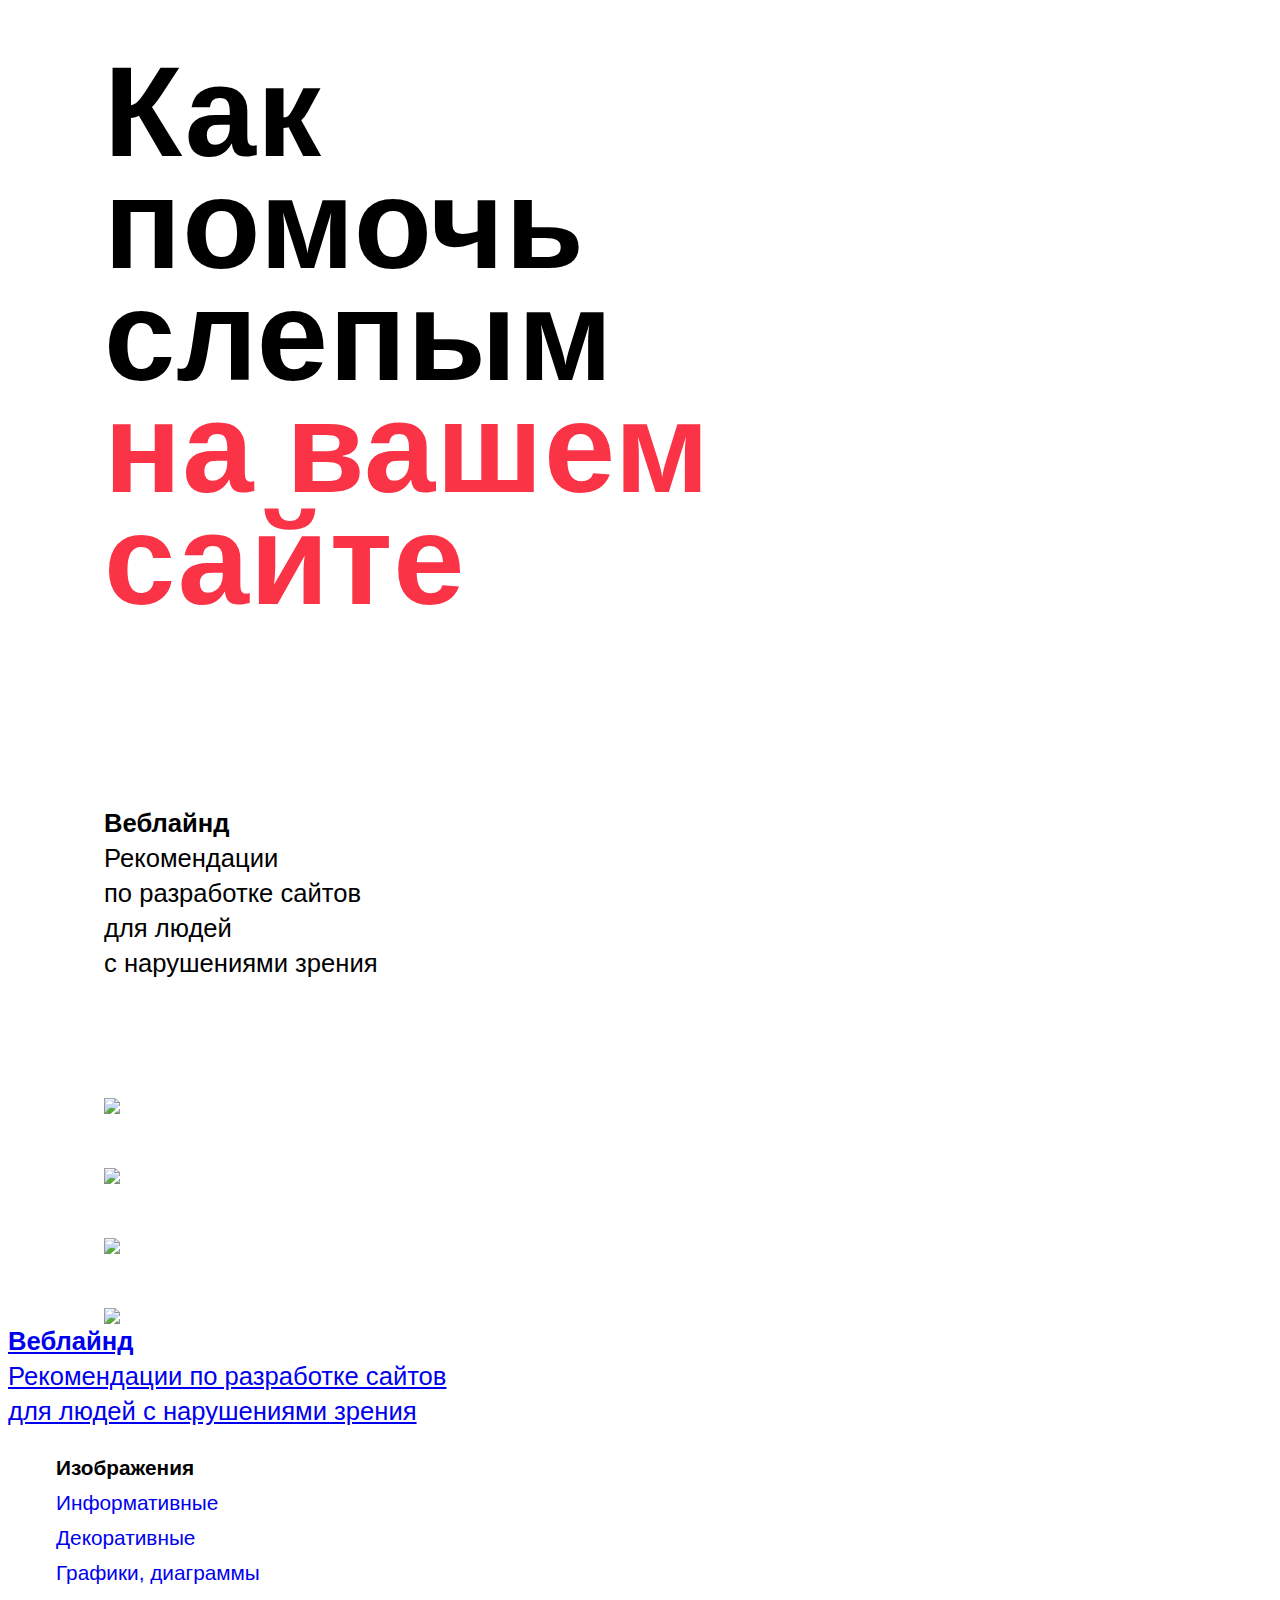
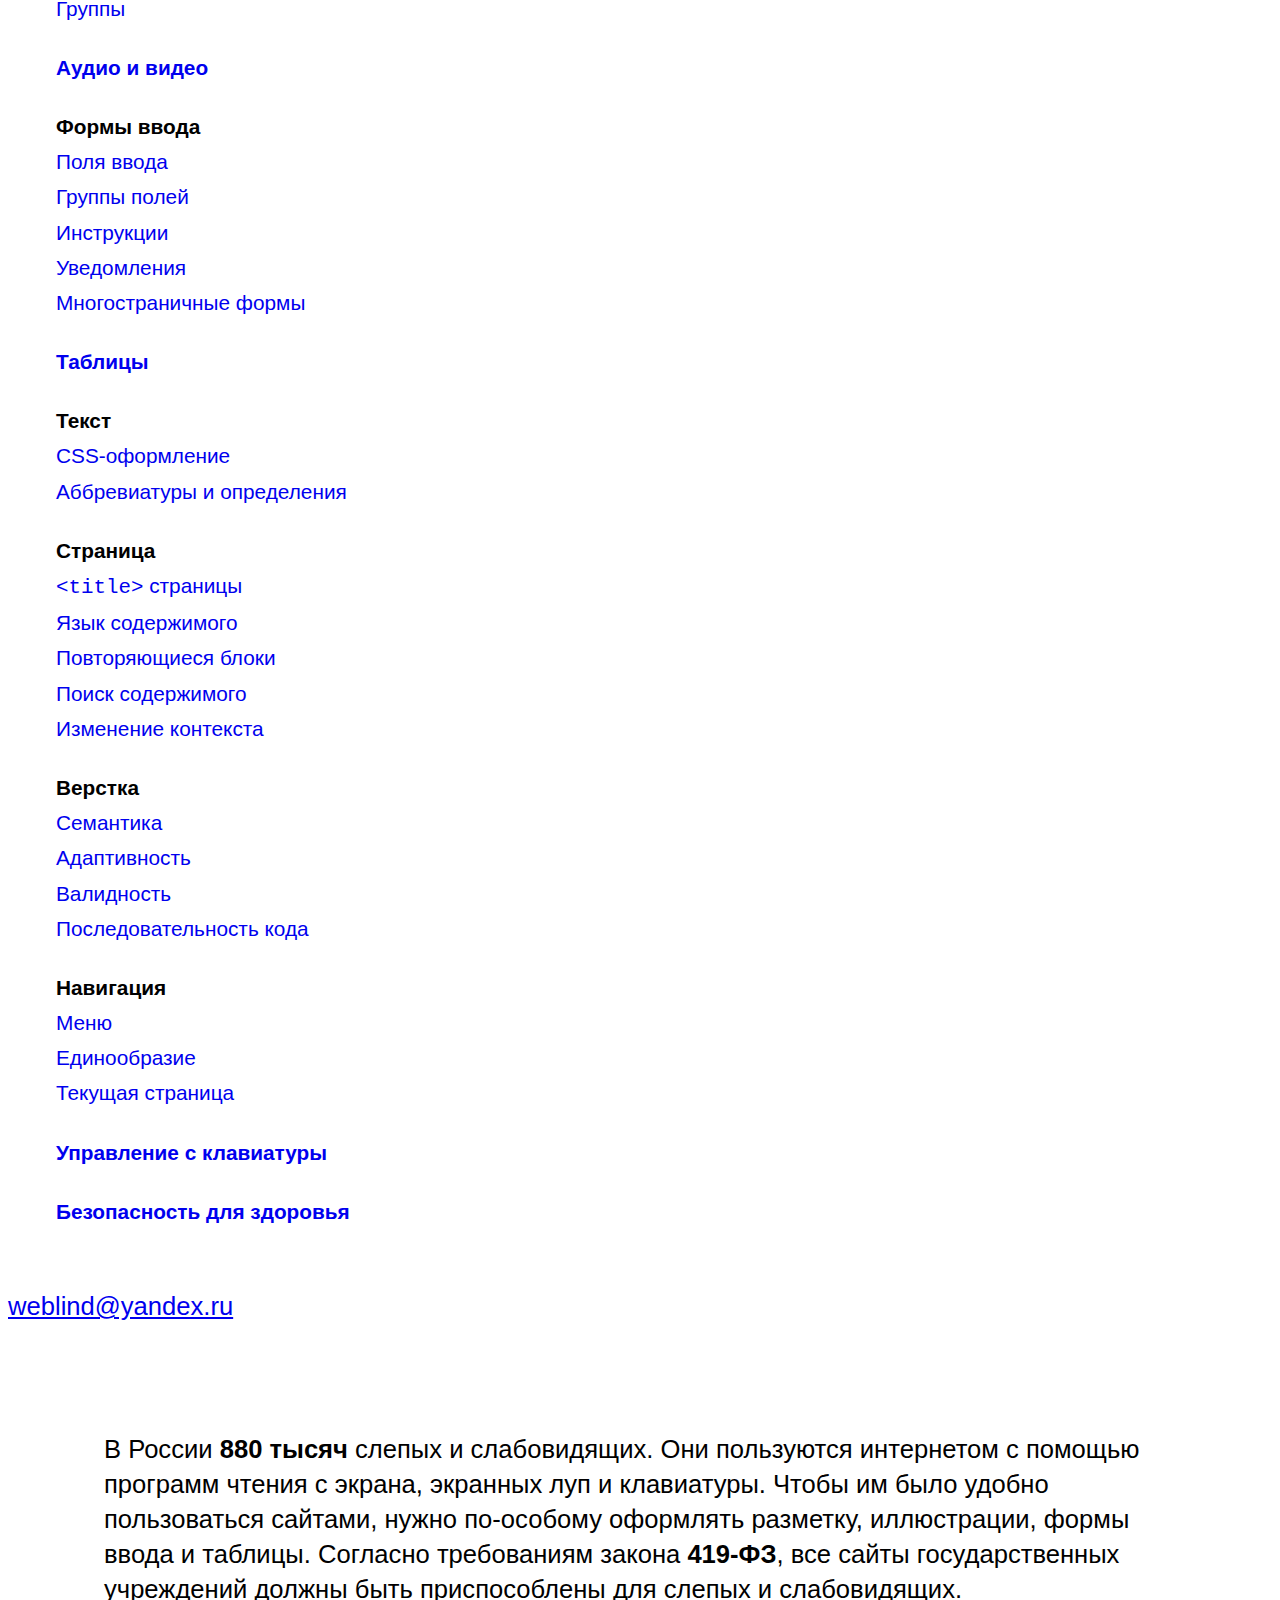
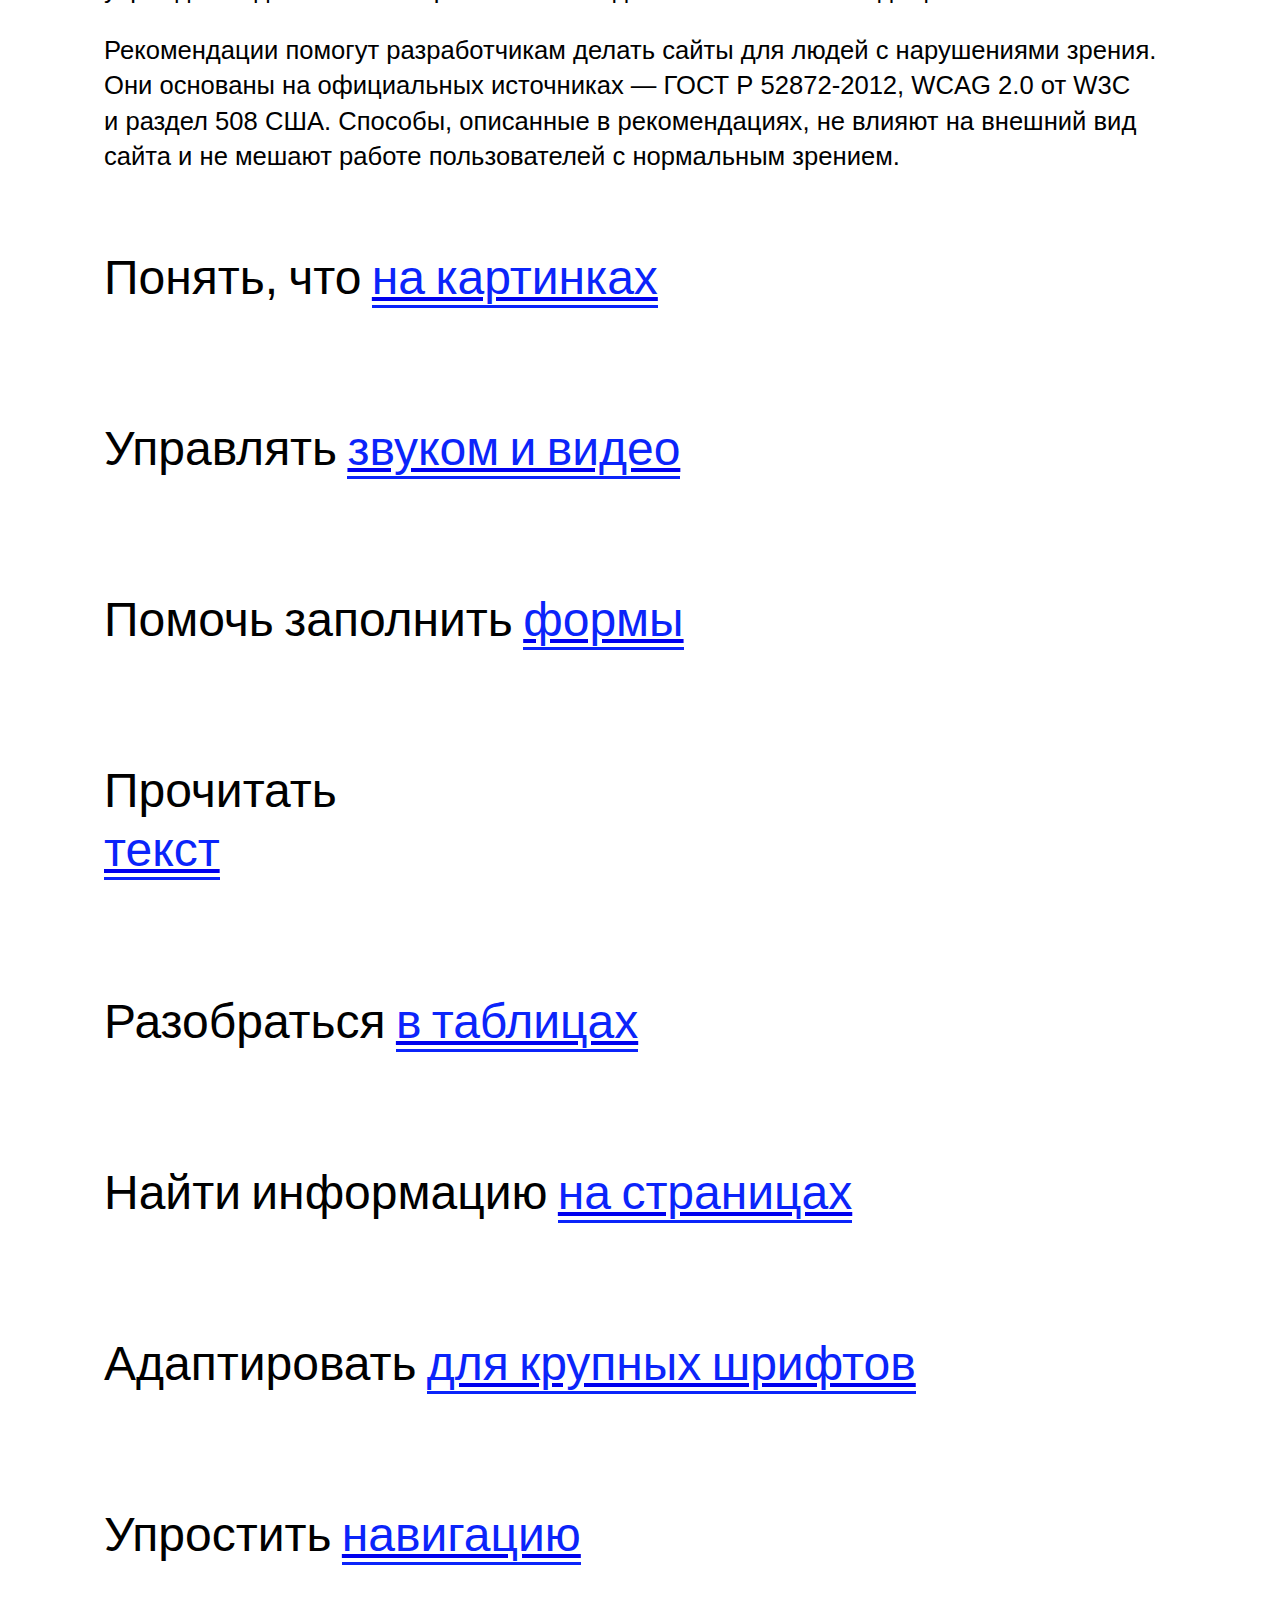
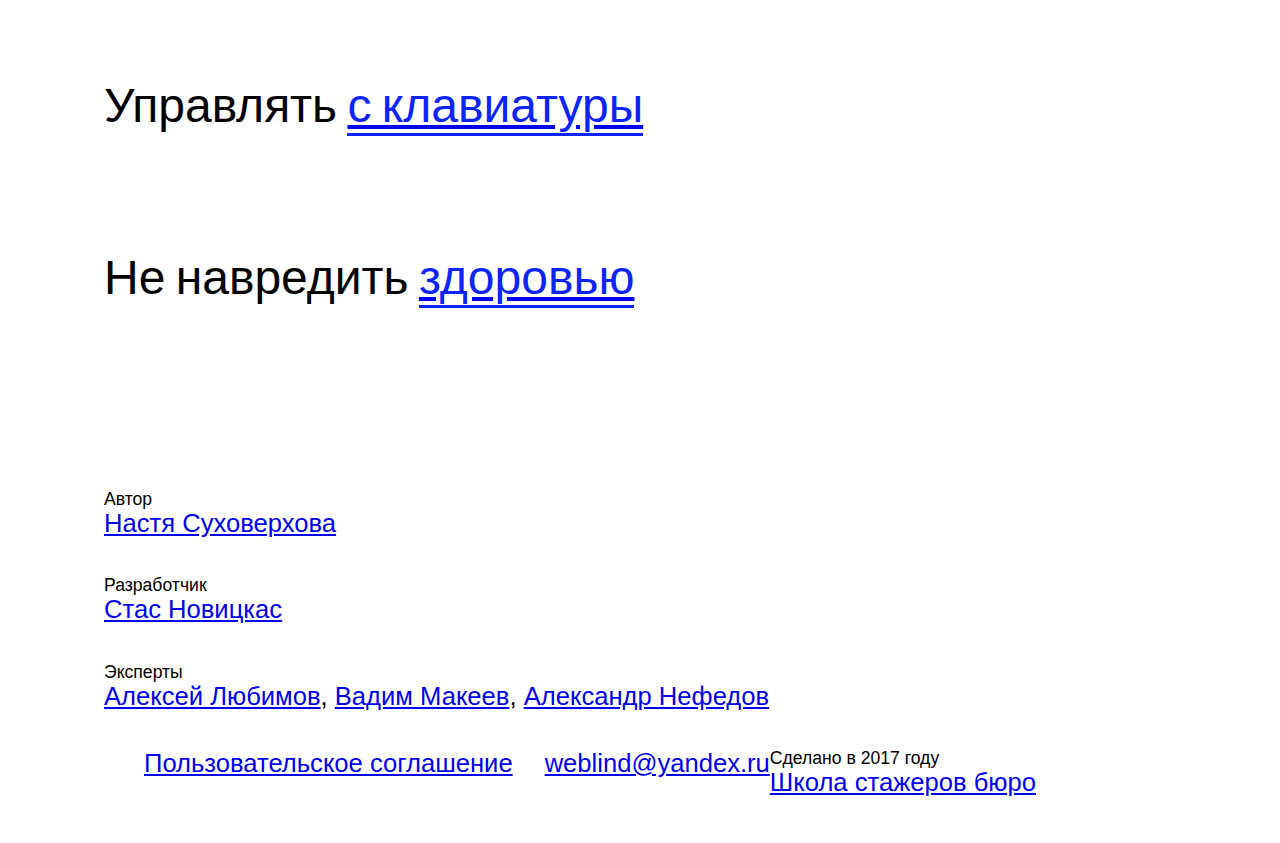
==== src/index.html @ 359f1118 "remove jQuery, fix structure HTML" ====
<!DOCTYPE HTML>
<html lang="ru">
<head>
  <meta charset="utf-8">
  <meta name="viewport" content="width=device-width, initial-scale=1">
  <meta property="og:title" content="Веблайнд — рекомендации по разработке сайтов для людей с нарушениями зрения">
  <meta property="og:image" content="http://weblind.ru/images/share.png">
  <link rel="icon" href="images/favicon.ico">
  <link rel="apple-touch-icon" href="images/iphone-icon.png">

  <title>Веблайнд — рекомендации по разработке сайтов для людей с нарушениями зрения</title>

  <!-- build:css -->
    <link rel="stylesheet" href="css/reset.css">
    <link rel="stylesheet" href="css/nav.css">
    <link rel="stylesheet" href="css/fonts.css">
    <link rel="stylesheet" href="css/style.css">
  <!-- endbuild -->

  <link rel="preload" href="js/index.js" as="script">
</head>
<body class="main-page">
  <div class="content">
    <header>
      <div class="wrapper cols">
        <div class="xm-none">
          <div class="left width-50">
            <div class="header-text col">
              Как<br>помочь<br>слепым<br><span class="txt-red"><nobr>на вашем</nobr><br>сайте</span>
            </div>
          </div>

          <div class="left width-50">
            <div class="width-50 left">
              <div class="col">

                <div class="logo-img-red xs-none xm-none"></div>

                <div class="logo-text">
                  <div><strong>Веблайнд</strong></div>
                      <span class="font-light">
                        Рекомендации<br>
                        по разработке сайтов<br>
                        для людей<br>
                        с нарушениями зрения
                      </span>
                </div>

              </div>
            </div>

            <div class="right weblind-box">
              <div class="col">
                <div class="logo-img"></div>

                <div class="weblind-item">
                  <img src="images/line-2.png" class="width-100 block-inline" aria-hidden="true">
                </div>

                <div class="weblind-item">
                  <img src="images/line-3.png" class="width-100 block-inline" aria-hidden="true">
                </div>

                <div class="weblind-item">
                  <img src="images/line-4.png" class="width-100 block-inline" aria-hidden="true">
                </div>

                <div class="weblind-item">
                  <img src="images/line-5.png" class="width-100 block-inline" aria-hidden="true">
                </div>
              </div>
            </div>
          </div>

          <div class="clear"></div>
        </div>
        <div class="xs-none xl-none">
          <div class="col left logo">
            <div class="logo-img"></div>
          </div>
          <div class="col right">
            <button class="mobile-menu-btn" type="button" aria-controls="mobile-menu">
              <span class="mobile-menu-btn__open" aria-label="Открыть меню"></span>
              <span class="mobile-menu-btn__close" aria-label="Закрыть меню"></span>
            </button>
          </div>
          <div class="clear"></div>

          <div class="header-text col">
            Как<br>помочь<br>слепым<br><span class="txt-red">на вашем<br>сайте</span>
          </div>
        </div>
      </div>

      <div class="mobile-menu-box close">
        <!--<button class="close-menu-btn" type="button" aria-label="Закрыть меню" aria-controls="mobile-menu">-->
          <!--<span class="i-close"></span>-->
        <!--</button>-->
        <div class="mobile-menu-wrap">
          <div class="mobile-menu">

            <a href="/" class="menu-logo block-inline">
              <div><strong>Веблайнд</strong></div>
              <span class="font-light">
                Рекомендации по разработке сайтов<br>
                для людей с нарушениями зрения
              </span>
            </a>

            <nav class="items" id="mobile-menu">
              <ul class="menu-v">
                <li class="level-1">
                  <span><strong>Изображения</strong></span>
                </li>
                <li class="level-1"><a href="inner.html#image-content" data-id="not-offset"><span>Информативные</span></a></li>
                <li class="level-1"><a href="inner.html#image-decoration"><span>Декоративные</span></a></li>
                <li class="level-1"><a href="inner.html#image-graph"><span>Графики, диаграммы</span></a></li>
                <li class="level-1"><a href="inner.html#image-group"><span>Группы</span></a></li>
              </ul>

              <ul class="menu-v">
                <li class="level-1">
                  <a href="inner.html#media"><strong>Аудио и видео</strong></a>
                </li>
              </ul>

              <ul class="menu-v">
                <li class="level-1">
                  <span><strong>Формы ввода</strong></span>
                </li>
                <li class="level-1"><a href="inner.html#form-field" data-id="not-offset"><span>Поля ввода</span></a></li>
                <li class="level-1"><a href="inner.html#form-group"><span>Группы полей</span></a></li>
                <li class="level-1"><a href="inner.html#form-label"><span>Инструкции</span></a></li>
                <li class="level-1"><a href="inner.html#form-valid"><span>Уведомления</span></a></li>
                <li class="level-1"><a href="inner.html#form-more"><span>Многостраничные формы</span></a></li>
              </ul>

              <ul class="menu-v">
                <li class="level-1">
                  <a href="inner.html#table" data-id="not-offset"><strong>Таблицы</strong></a>
                </li>
              </ul>

              <ul class="menu-v">
                <li class="level-1">
                  <span><strong>Текст</strong></span>
                </li>
                <li class="level-1"><a href="inner.html#text-css" data-id="not-offset"><span>CSS-оформление</span></a></li>
                <li class="level-1"><a href="inner.html#text-abbr"><span>Аббревиатуры и определения</span></a></li>
              </ul>

              <ul class="menu-v">
                <li class="level-1">
                  <span><strong>Страница</strong></span>
                </li>
                <li class="level-1"><a href="inner.html#page-title" data-id="not-offset"><span><code>&lt;title&gt;</code> страницы</span></a></li>
                <li class="level-1"><a href="inner.html#page-language"><span>Язык содержимого</span></a></li>
                <li class="level-1"><a href="inner.html#page-block"><span>Повторяющиеся блоки</span></a></li>
                <li class="level-1"><a href="inner.html#page-search"><span>Поиск содержимого</span></a></li>
                <li class="level-1"><a href="inner.html#page-context"><span>Изменение контекста</span></a></li>
              </ul>

              <ul class="menu-v">
                <li class="level-1">
                  <span><strong>Верстка</strong></span>
                </li>
                <li class="level-1"><a href="inner.html#html-semantic" data-id="not-offset"><span>Семантика</span></a></li>
                <li class="level-1"><a href="inner.html#html-scale"><span>Адаптивность</span></a></li>
                <li class="level-1"><a href="inner.html#html-valid"><span>Валидность</span></a></li>
                <li class="level-1"><a href="inner.html#html-sequence"><span>Последовательность кода</span></a></li>
              </ul>

              <ul class="menu-v">
                <li class="level-1">
                  <span><strong>Навигация</strong></span>
                </li>
                <li class="level-1"><a href="inner.html#nav-menu" data-id="not-offset"><span>Меню</span></a></li>
                <li class="level-1"><a href="inner.html#nav-uniformity"><span>Единообразие</span></a></li>
                <li class="level-1"><a href="inner.html#nav-current"><span>Текущая страница</span></a></li>
              </ul>

              <ul class="menu-v">
                <li class="level-1">
                  <a href="inner.html#keyboard" data-id="not-offset"><strong>Управление с клавиатуры</strong></a>
                </li>
              </ul>

              <ul class="menu-v padding-bottom-20">
                <li class="level-1">
                  <a href="inner.html#health" data-id="not-offset"><strong>Безопасность для здоровья</strong></a>
                </li>
              </ul>

              <div class="right mobile-menu-link font-light">
                <a href="mailto:weblind@yandex.ru">weblind@yandex.ru</a>
              </div>
              <div class="clear"></div>
            </nav>
          </div>
        </div>
      </div>
    </header>

    <main>
      <div class="content-box items cols">
        <div class="wrapper">
          <div class="intro-box">
            <div class="left width-50 xs-width-100 xm-width-100">
              <div class="col">
                <p>
                  В России <strong>880 тысяч</strong> слепых и слабовидящих. Они пользуются интернетом с помощью программ чтения
                  с экрана, экранных луп и клавиатуры. Чтобы им было удобно пользоваться сайтами, нужно по-особому оформлять
                  разметку, иллюстрации, формы ввода и таблицы. Согласно требованиям <nobr>закона <strong>419-ФЗ</strong></nobr>, все сайты
                  государственных учреждений должны быть приспособлены для слепых и слабовидящих.
                </p>
              </div>
            </div>

            <div class="left width-50 xs-width-100 xm-width-100">
              <div class="col">
                <p>
                  Рекомендации помогут разработчикам делать сайты
                  для людей с нарушениями зрения. Они основаны на официальных источниках —
                <nobr>ГОСТ Р 52872-2012,</nobr> WCAG 2.0 от W3C и раздел 508 США. Способы, описанные в рекомендациях,
                не влияют на внешний вид сайта и не мешают работе пользователей с нормальным зрением.
                </p>
              </div>
            </div>

            <div class="clear"></div>
          </div>

          <div class="advice-box cols xs-none xm-none">
            <div class="width-25 left col">
              <div class="advice-item">
                <div class="xs-none xm-none">
                  Понять, что <a href="inner.html#image-content" class="advice-link"><span class="link">на картинках</span></a>
                </div>
              </div>
            </div>

            <div class="width-25 left col">
              <div class="advice-item">
                <div>
                  Управлять <a href="inner.html#media" class="advice-link"><span class="link">звуком и видео</span></a>
                </div>
              </div>
            </div>

            <div class="width-25 left col">
              <div class="advice-item">
                <div>
                  Помочь заполнить <a href="inner.html#form-field" class="advice-link"><span class="link">формы</span></a>
                </div>
              </div>
            </div>

            <div class="width-25 left col">
              <div class="advice-item">
                <div>
                  Прочитать<br><a href="inner.html#text-css" class="advice-link"><span class="link">текст</span></a>
                </div>
              </div>
            </div>

            <div class="clear"></div>

            <div class="width-25 left col">
              <div class="advice-item">
                <div>
                  Разобраться <a href="inner.html#table" class="advice-link"><span class="link">в таблицах</span></a>
                </div>
              </div>
            </div>

            <div class="width-25 left col">
              <div class="advice-item">
                <div>
                  Найти информацию <a href="inner.html#page-title" class="advice-link"><span class="link">на страницах</span></a>
                </div>
              </div>
            </div>

            <div class="width-25 left col">
              <div class="advice-item">
                <div>
                  Адаптировать <a href="inner.html#html-semantic" class="advice-link"><span class="link">для крупных шрифтов</span></a>
                </div>
              </div>
            </div>

            <div class="width-25 left col">
              <div class="advice-item">
                <div>
                  Упростить <a href="inner.html#nav-menu" class="advice-link"><span class="link">навигацию</span></a>
                </div>
              </div>
            </div>

            <div class="clear"></div>

            <div class="width-25 left col">
              <div class="advice-item">
                <div>
                  Управлять <a href="inner.html#keyboard" class="advice-link"><span class="link">с клавиатуры</span></a>
                </div>
              </div>
            </div>

            <div class="width-25 left col">
              <div class="advice-item">
                <div>
                  Не навредить <a href="inner.html#health" class="advice-link"><span class="link">здоровью</span></a>
                </div>
              </div>
            </div>

            <div class="clear"></div>
          </div>

          <div class="advice-box cols xl-none xm-none">
            <div class="xs-width-50 left col">
              <div class="width-75">
                <div class="advice-item">
                  <a class="advice-link" href="inner.html#image-content">
                    Понять, что <span class="link">на картинке</span>
                  </a>
                </div>

                <div class="advice-item">
                  <a class="advice-link" href="inner.html#form-field">
                    Помочь заполнить <span class="link">формы</span>
                  </a>
                </div>

                <div class="advice-item">
                  <a href="inner.html#table" class="advice-link">
                    Разобраться <span class="link">в таблицах</span>
                  </a>
                </div>

                <div class="advice-item">
                  <a href="inner.html#html-semantic" class="advice-link">
                    Адаптировать <span class="link">для крупных шрифтов</span>
                  </a>
                </div>

                <div class="advice-item">
                  <a href="inner.html#keyboard" class="advice-link">
                    Управлять <span class="link">с клавиатуры</span>
                  </a>
                </div>
              </div>
            </div>

            <div class="xs-width-50 left col">
              <div class="width-75">
                <div class="advice-item">
                  <a href="inner.html#media" class="advice-link">
                    Управлять <span class="link">звуком и видео</span>
                  </a>
                </div>

                <div class="advice-item">
                  <a href="inner.html#text-css" class="advice-link">
                    Прочитать <span class="link">текст</span>
                  </a>
                </div>

                <div class="advice-item">
                  <a href="inner.html#page-title" class="advice-link">
                    Найти информацию <span class="link">на страницах</span>
                  </a>

                </div>

                <div class="advice-item">
                  <a href="inner.html#nav-menu" class="advice-link">
                    Упростить <span class="link">навигацию</span>
                  </a>
                </div>

                <div class="advice-item">
                  <a href="inner.html#health" class="advice-link">
                    Не навредить <span class="link">здоровью</span>
                  </a>
                </div>

              </div>

            </div>

            <div class="clear"></div>
          </div>

          <div class="advice-box cols xl-none xs-none">
            <div class="col">
              <div class="advice-item">
                <a class="advice-link" href="inner.html#image-content">
                  Понять, что <span class="link">на картинке</span>
                </a>
              </div>

              <div class="advice-item">
                <a href="inner.html#media" class="advice-link">
                  Управлять <span class="link">звуком и видео</span>
                </a>
              </div>

              <div class="advice-item">
                <a class="advice-link" href="inner.html#form-field">
                  Помочь заполнить <span class="link">формы</span>
                </a>
              </div>

              <div class="advice-item">
                <a href="inner.html#text-css" class="advice-link">
                  Прочитать <span class="link">текст</span>
                </a>
              </div>

              <div class="advice-item">
                <a href="inner.html#table" class="advice-link">
                  Разобраться <span class="link">в таблицах</span>
                </a>
              </div>

              <div class="advice-item">
                <a href="inner.html#page-title" class="advice-link">
                  Найти информацию <span class="link">на страницах</span>
                </a>

              </div>

              <div class="advice-item">
                <a href="inner.html#html-semantic" class="advice-link">
                  Адаптировать <span class="link">для крупных шрифтов</span>
                </a>

              </div>

              <div class="advice-item">
                <a href="inner.html#nav-menu" class="advice-link">
                  Упростить <span class="link">навигацию</span>
                </a>
              </div>

              <div class="advice-item">
                <a href="inner.html#keyboard" class="advice-link">
                  Управлять <span class="link">с клавиатуры</span>
                </a>
              </div>

              <div class="advice-item">
                <a href="inner.html#health" class="advice-link">
                  Не навредить <span class="link">здоровью</span>
                </a>
              </div>
            </div>
          </div>
        </div>
      </div>
    </main>

    <footer class="items cols font-light">
      <div class="wrapper">

        <div class="footer-cols xm-none">
          <div>
            <div class="width-25 left col">
              <div class="item">
                <strong class="expert-label">Автор</strong><br>
                <div class="expert-item">
                  <a href="http://nastya.pro/">Настя Суховерхова</a>
                </div>
              </div>

              <div class="item">
                <strong class="expert-label">Разработчик</strong>
                <div>
                  <div class="expert-item">
                    <a href="https://vk.com/novitskas">Стас Новицкас</a>
                  </div>
                </div>
              </div>
            </div>

            <div class="width-75 left col">
              <div class="">
                <div class="txt-left">
                  <div class="item">
                    <strong class="expert-label">Эксперты</strong><br>
                    <div class="expert-item">
                      <a href="http://lyubimov.su/"><nobr>Алексей Любимов</nobr></a><span class="comma">,</span>
                    </div>
                    <div class="expert-item">
                      <a href="https://twitter.com/pepelsbey"><nobr>Вадим Макеев</nobr></a><span class="comma">,</span>
                    </div>
                    <div class="expert-item">
                      <a href="https://vk.com/id3157005"><nobr>Александр Нефедов</nobr></a>
                    </div>
                  </div>

                  <div class="item">
                    <div class="right" style="margin-top: 1.2rem;">
                      <nav style="margin-left: -1rem;">
                        <ul class="menu-h">
                          <li class="level-1">
                          <span>
                             <a href="https://docs.google.com/document/d/1XFWdmI3IwXoEUbhdJHPoTNNQm2syA5ypk3aGshfMgFY/edit?usp=sharing">Пользовательское соглашение</a>
                          </span>
                          </li>
                          <li class="level-1">
                            <span style="padding-right: 0;"><a href="mailto:weblind@yandex.ru">weblind@yandex.ru</a></span>
                          </li>
                        </ul>
                      </nav>
                    </div>

                    <strong class="expert-label">Сделано в 2017 году</strong><br>
                    <div class="expert-item">
                      <a href="http://artgorbunov.ru/school/30jan2017/" class="expert-item"><nobr>Школа стажеров бюро</nobr></a>
                    </div>
                  </div>


                </div>
              </div>
            </div>

            <div class="clear"></div>
          </div>
        </div>

        <div class="footer-cols xl-none xs-none">
          <div class="items">
            <div class="left width-50 col">

              <div class="item">
                <strong class="expert-label">Автор</strong><br>
                <a href="http://nastya.pro/" class="expert-item">Настя Суховерхова</a>
              </div>

              <div class="item">
                <strong class="expert-label">Разработчик</strong><br>
                <a href="https://vk.com/novitskas" class="expert-item">Стас Новицкас</a>
              </div>

              <div class="item">
                <strong class="expert-label">Сделано в 2017 году</strong><br><a href="http://artgorbunov.ru/school/30jan2017/" class="expert-item"><nobr>Школа стажеров бюро</nobr></a>
              </div>
            </div>

            <div class="left width-50 col">
              <div class="expert-box">
                <strong class="expert-label">Эксперты</strong><br>
                <div class="expert-item">
                  <a href="http://lyubimov.su/"><nobr>Алексей Любимов</nobr></a>
                </div><br>
                <div class="expert-item">
                  <a href="https://twitter.com/pepelsbey"><nobr>Вадим Макеев</nobr></a>
                </div><br>
                <div class="expert-item">
                  <a href="https://vk.com/id3157005"><nobr>Александр Нефедов</nobr></a>
                </div>
              </div>
            </div>

            <div class="clear"></div>

          </div>

          <div class="footer-two-line">
            <div class="col padding-bottom-30">
              <a href="https://https://docs.google.com/document/d/1XFWdmI3IwXoEUbhdJHPoTNNQm2syA5ypk3aGshfMgFY/edit?usp=sharing">Пользовательское соглашение</a>
            </div>

            <div class="col txt-right">
              <a href="mailto:weblind@yandex.ru">weblind@yandex.ru</a>
            </div>
          </div>
        </div>

      </div>
    </footer>
  </div>

  <!-- build:js-index -->
  <script src="js/index.js" defer></script>
  <!-- endbuild -->
</body>
</html>
---- src/css/nav.css ----
/* Navigation
----------------------------------------------------------------------------- Navigation */

nav li,
[class*="level-"] > a,
[class*="level-"] > span {
  position: relative;
}

nav ul,
[class*="level-"],
[class*="level-"] > a,
[class*="level-"] > span {
  display: block;
}

[class*="level-"] > a {text-decoration: none;}

nav [class*="level-"] a.active {
  background-color: #f4f4f4;
  color: #000;
}

nav [class*="level-"] a.active:hover {
  cursor: default;
}
/*///*/
nav [class*="level-"] a.link-active {
  background-color: #f4f4f4;
  color: #000;
}

nav [class*="level-"] a.link-active:hover {
  cursor: default;
}

/*nav [class*="level-"] a strong {*/
  /*color: #000;*/
/*}*/

/* Horizontal menu
----------------------------------------------------------------------------- Vertical menu */

.menu-h > li {float: left; border-radius: 5px; }

.menu-h .level-1 > a,
.menu-h .level-1 > div,
.menu-h .level-1 > span {padding: .5rem 1rem;}

.menu-h.main {
  padding: .5rem 0;
  font-size: 1.6rem;
}

/* List
----------------------------------------------------------------------------- List */

ul, ol {list-style-position: outside;}

ul.list-item {list-style-type: disc;}
ol.list-item {list-style-type: decimal-leading-zero;}

ul[class*="list"] ul,
ol[class*="list"] ul {list-style-type: circle;}
ul[class*="list"] ol,
ol[class*="list"] ol {list-style-type: lower-alpha;}

.list > dt,
.list > dd,
.list      > li,
.list-item > li  {padding-top:    .3rem;}
.list > dd,
.list      > li,
.list-item > li  {padding-bottom: .3rem;}

.list-item {padding-left: 3rem;}

.menu-v {
  display: block;
  box-sizing: border-box;
  font-size: 1.3rem;
  line-height: 1.6rem;

  margin-bottom: 1.5rem;
}

.menu-v .level-1 > a,
.menu-h .level-1 > a {border-bottom-color: transparent;}

.menu-v .level-1 > span,
.menu-v .level-1 > a {
  padding: .3rem .5rem;
}

ul[class*="list"] ul,
ol[class*="list"] ul,
ul[class*="list"] ol,
ol[class*="list"] ol {
  font-size: 1.3rem;
  padding: .3rem 0 0 2rem;
}

[class*="list"] dt {float: left;}

.w-10[class*="list"] dt {width:  9%;}
.w-15[class*="list"] dt {width: 14%;}
.w-20[class*="list"] dt {width: 19%;}
.w-25[class*="list"] dt {width: 24%;}
.w-30[class*="list"] dt {width: 29%;}
.w-35[class*="list"] dt {width: 34%;}
.w-40[class*="list"] dt {width: 39%;}

.w-10[class*="list"] dd {padding-left: 10%;}
.w-15[class*="list"] dd {padding-left: 15%;}
.w-20[class*="list"] dd {padding-left: 20%;}
.w-25[class*="list"] dd {padding-left: 25%;}
.w-30[class*="list"] dd {padding-left: 30%;}
.w-35[class*="list"] dd {padding-left: 35%;}
.w-40[class*="list"] dd {padding-left: 40%;}

[class*="list"] dd:after {
  content: " ";
  display: block;
  float: none !important;
  clear: both;
  height: 0;
  margin:  0;
  padding: 0;
  overflow: hidden;
}
---- src/css/style.css ----
/* Default
----------------------------------------------------------------------------- */
.visually-hidden {
  position: absolute;

  width: 1px;
  height: 1px;
  margin: -1px;
  border: 0;
  padding: 0;

  clip: rect(0 0 0 0);
  overflow: hidden;
}

.padding-bottom-30 {padding-bottom: 30px;}
.padding-bottom-20 {padding-bottom: 20px;}
.padding-bottom-10 {padding-bottom: 10px;}
.padding-bottom-5  {padding-bottom:  5px;}

.none-margin-top {margin-top: 0}

.table-layout         {display: table;width: 100%;table-layout: fixed;}
.table-layout > *     {display: table-row;}
.table-layout > * > * {display: table-cell;vertical-align: top;}

.cols .col {
  padding-left: 2rem;
  padding-right: 2rem;
}

.txt-red     {color: #fb3347;}
.font-light  {font-weight: 300;}

.items .item {margin-bottom: 2rem;}
.items .item-halb {margin-bottom: 1.3rem;}

/* Link
----------------------------------------------------------------------------- */
a[href] .link {
  color: #0b24fa;
  text-decoration: none;
  border-bottom: 1px solid rgba(0,0,254,.1);
}

a[href]:hover .link {
  color: #fb3347;
  border-bottom-color: #fb3347;
}

a:focus {
  color: #fb3347;
  border-color: transparent;
}

.active a[href] .link {color: #fff;}

/* Layout
----------------------------------------------------------------------------- */
body {
  font-family: Helvetica, Arial, sans-serif;
  font-size: 1.6rem;
  line-height: 2.2rem;
  -webkit-overflow-scrolling: touch;
}

.wrapper {
  box-sizing: border-box;
  margin: 0 auto;
  max-width: 1200px;
  padding: 0 2rem;
}

.content-box {
  padding: 4.5rem 0 3rem;
  position: relative;
}

.main-page .content-box {
  padding-top: 2rem;
}

.content-wrap {
  display: grid;
  max-width: 1200px;
  height: 100vh;
  margin: 0 auto;
}

.site-header {
  grid-area: site-header;
  padding: 3rem 1rem 2rem 3rem;
}

.site-main {
  position: relative;
  grid-area: site-main;
  overflow-y: auto;
}

.main-content {
  padding: 4rem 3rem;
}

@media (min-width: 768px) {
  .content-wrap {
    grid-template-areas: "site-header site-main";
    grid-template-columns: 25% 1fr;
    justify-content: center;
    height: 100vh;
    overflow-y: hidden;
  }
}

/* --- */

.sticky-logo {
  position: absolute;
  border-bottom: none;
}


/* Main text
----------------------------------------------------------------------------- */
h1, h3, h4, h5 {
  font-weight: 700;
}

h1 {
  font-size: 4.5rem;
  line-height: 4.7rem;
  margin-bottom: 1.3rem;
}
h2 {
  font-size: 4.8rem;
  line-height: 5rem;
  margin-bottom: 1.1rem;
  margin-top: 5.6rem;
}
h3 {
  font-size: 3.2rem;
  line-height: 3.5rem;
  margin-bottom: 1.5rem;
  margin-top: 4.4rem;
}
h4 {
  font-size: 2.0rem;
  line-height: 2.3rem;
  margin-top: 2.5rem;
  margin-bottom: .6rem;
}
h5 {
  font-size: 1.6rem;
  line-height: 3rem;
}

pre {
  font-size: 1.3rem;
  line-height: 2.2rem;
  white-space: pre-wrap;
  font-family: Monaco, Consolas, "Courier New", monospace;
}

div[class*='width-'] pre {line-height: 2rem;}

p {margin-bottom: 1.6rem;}

p.intro-text {
  font-size: 2.2rem;
  line-height: 3rem;
  font-weight: 400;
  margin-bottom: 2rem;
}

/* header
----------------------------------------------------------------------------- header */
header {
  padding-top: 3rem;
  padding-bottom: 2rem;
}

.header-text {
  font-size: 8rem;
  line-height: 7rem;
  letter-spacing: 1px;
  font-weight: 700;
  word-spacing: -5px;
}

.logo-link-text {
  margin-bottom: 3rem;
  border: none;
  color: #000;
}

.logo-link-text strong {
  display: block;
}

.logo-img {
  background: url(../images/logo.png) 0 0 no-repeat;
  background-size: 252px 57px;
  width: 126px;
  height: 57px;
  margin-top: 5px;
}

.logo-img-red {
  background: url(../images/logo-red.png) 0 0 no-repeat;
  background-size: 128px 127px;
  width: 128px;
  height: 127px;
  margin-bottom: 3.6rem;
  margin-top: 5px;
}

.logo-link-text:hover .logo-img {
  background-position: right 0;
}


/* header-sticky
----------------------------------------------------------------------------- header-sticky */
.logo-fixed {
  position: fixed;
  top: 3rem;
  z-index: 998;
}

.link-fixed {
  position: fixed;
  bottom: 2.2rem;
  z-index: 999;
}

.link-fixed nav                 {margin-left: -1rem;}
.link-fixed nav .level-1 > span {padding-right: 0;}

/* sidebar
----------------------------------------------------------------------------- sidebar */
.sidebar {
  z-index: 999;
  padding: 4.7rem 0 4rem;
}

/*.sidebar-fixed {*/
  /*position: fixed;*/
  /*top: 1rem;*/
  /*left: 0;*/
  /*bottom: 0;*/
  /*z-index: 999;*/
  /*padding-bottom: 10rem;*/
  /*margin-left: -.5rem;*/
  /*overflow: hidden;*/
/*}*/

/*.sidebar-fixed:focus,
.sidebar-fixed:hover {
  overflow: auto;
  padding-right: 2rem;
}*/

/*.sidebar-scroll {*/
  /*padding-right: 2rem;*/
/*}*/

/*.sidebar-fixed:hover .sidebar-scroll {
  padding-right: .3rem;
}*/

#vertical-menu {position: relative;}

/* intro-box
----------------------------------------------------------------------------- intro-box */
.intro-box {
 font-size: 1.6rem;
 line-height: 2.2rem;
 font-weight: 400;
 padding-bottom: 3rem;
}

.intro-box .link {
 border-bottom: 3px solid;
}

/* Textbox
----------------------------------------------------------------------------- */
.textbox {
  text-indent: .9rem;
  line-height: 1.4;
  padding: .6rem 0 .5rem;
  border: 1px solid #e5e5e5;
  display: inline-block;
  vertical-align: middle;
  box-sizing: border-box;
  font-weight: 400;
  font-size: 1.6rem;
}

.textbox:focus {
  border-color: #0b24fa;
}

/* example
----------------------------------------------------------------------------- example */
.example {
  position: relative;
  font-size: 2rem;
  line-height: 2.6rem;
  margin-bottom: 3rem;
  font-weight: 300;
}

.code-box .left:first-child {padding-right: 2rem;}
.code-box .left + .left {padding-left: 2rem;}

.example-image-text {
  margin-left: 195px;
}

.example-label {
  display: inline-block;
  padding-right: 1rem;
  min-width: 18rem;
}

.form-title {
  font-size: 2.6rem;
  line-height: 2.8rem;
  margin-bottom: 1.9rem;
}

.example-select {color: #e70058;}

.media-border {border: 1px solid rgba(0,0,0,.07);}

/* Table
----------------------------------------------------------------------------- */
table {
  table-layout: fixed;
  border-collapse: collapse;
  font-size: 1.5rem;
}

table td {padding: .8rem .8rem;}
table td:first-child,
table th:first-child {padding-left: 0}

table th {
  font-weight: normal;
  text-align: left;
  padding: .1rem .8rem;
}

table.horizontal thead th {border-bottom: 1px solid #dadada;}
caption {text-align: left; margin-bottom: 10px;}

/* Decor
----------------------------------------------------------------------------- */
.decor {
  font-family: 'Bad Script', cursive;
  font-size: 2rem;
}

/* Button
----------------------------------------------------------------------------- */
a.button,
.button {
  box-sizing: border-box;
  vertical-align: middle;
  line-height: inherit;
  display: inline-block;
  text-align: center;
  white-space: nowrap;
  border: .1rem solid;
  border-radius: .3rem;
  cursor: pointer;
  padding: .4rem 1.9rem .3rem;
  text-decoration: none;
}

.primary.button,  .success.button,  .warning.button,  .danger.button{
  color: white;
  border-color: transparent;
}

.primary.button,
.success.button {background-color: #0000fe;}


/* List
----------------------------------------------------------------------------- */
ul.list-none li {
  padding-left: 2rem;
  padding-bottom: .7rem;
}

/* weblind-box
----------------------------------------------------------------------------- */
.weblind-box  {width: 166px;}
.weblind-item {height: 70px; position: relative;}

.weblind-item > img {position: absolute; bottom: 0;}

/* advice-item
----------------------------------------------------------------------------- */
.advice-box.cols .col {
  padding-left: 2rem;
  padding-right: 2.5rem;
}
.advice-item {
  font-size: 3rem;
  line-height: 3.7rem;
  padding-bottom: 7rem;
  margin-top: 0;
  font-weight: 400;
  word-spacing: -3px;
}

.advice-link {
  display: block;
  border-bottom-color: transparent;
}

.advice-link:hover span.link,
.advice-link:focus span.link {color: #fb3347;}

.advice-text {color: #000;}

.xl-none .advice-link       {color: #000; border-color: transparent;}
.xl-none .advice-link .link {color: #0b24fa;}
.xl-none .advice-link:hover {border-color: transparent;}

.xl-none .advice-link .link {
  display: inline;
  border-bottom: 3px solid;
  padding-bottom: 1px;
}
.xs-none.xm-none .advice-link {
  display: inline-block;
  border-bottom: transparent;
}
.xs-none.xm-none .advice-link .link {
  display: inline;
  border-bottom: 3px solid;
  padding-bottom: 1px;
}

/* mobile
----------------------------------------------------------------------------- */
@media (max-width: 767px) {
  .mobile-menu-box {
    position: fixed;
    top: 0;
    bottom: 0;
    left: 0;
    right: 0;
    background-color: #fff;
    z-index: 998;
    overflow-y: auto;
  }

  #mobile-menu {
    margin-left: -.5rem;
  }

  .mobile-menu-box.close {display: none;}
  .mobile-menu-box.open  {display: block;}

  .mobile-menu-wrap {
    position: relative;
    padding: 0 2rem;
    height: 100%;
    overflow-x: hidden;
    overflow-y: auto;
    -webkit-overflow-scrolling: touch;
  }

  .mobile-menu {padding: 1.8rem 0 1rem;}

  .mobile-menu .menu-v {
    font-size: 1.6rem;
    line-height: 2.2rem;
  }

  .mobile-menu .menu-v .level-1 > span,
  .mobile-menu .menu-v .level-1 > a {
    padding: .7rem .5rem;
  }
}

@media (min-width: 768px) {
  .mobile-menu-btn {
    display: none;
  }

  .logo-link-text {
    font-size: 1.6rem;
    line-height: 2.2rem;
  }
}

body.mobile-menu-hidden {overflow: hidden;}

.mobile-menu-btn {
  position: fixed;
  top: 2rem;
  right: 2rem;
  z-index: 999;
  display: block;
  border: none;
}

.mobile-menu-btn__open {
  background: url(../images/icon-menu.png) 0 0 no-repeat;
  background-size: 32px 32px;
  width: 32px;
  height: 32px;
  display: block;
}

.mobile-menu-btn__close {
  background: url(../images/icon-close.png) 0 0 no-repeat;
  background-size: 32px 32px;
  width: 32px;
  height: 32px;
  display: none;
}

.mobile-menu-btn.mobile-menu-btn--open .mobile-menu-btn__open {
  display: none;
}

.mobile-menu-btn.mobile-menu-btn--open .mobile-menu-btn__close {
  display: block;
}

.mobile-menu-link {
  padding-top: 1rem;
  padding-bottom: 1.1rem;
  -webkit-font-smoothing:subpixel-antialiased !important;
}

.mobile-menu-link {-webkit-font-smoothing:subpixel-antialiased !important;}

/* Expert box
----------------------------------------------------------------------------- */
.expert-label {
  font-size: 1.1rem;
  line-height: 1.1rem;
}
.expert-item {
  display: inline-block;
}
.expert-item:last-child {margin-bottom: 0;}

/* Footer
----------------------------------------------------------------------------- */
footer {
  line-height: 1.7rem;
  padding: 1rem 0 .5rem;
  background-color: #ffffff;
}

footer a,
.link-fixed {
  font-size: 1.6rem;
  line-height: 1.3rem;
  -webkit-font-smoothing:subpixel-antialiased !important;
}

.link-fixed a {
  -webkit-font-smoothing:subpixel-antialiased !important;
}

.footer-cols.xl-none.xs-none {
  padding-bottom: 1rem;
}

.footer-two-line {
  padding-bottom: .8rem;
  padding-top: .4rem;
}

/* Large desktop
----------------------------------------------------------------------------- */
@media (min-width: 981px) {
  .xl-none {display: none;}
}

/* Portrait tablet to landscape and desktop
----------------------------------------------------------------------------- */

@media (min-width: 768px) and (max-width: 980px) {

  /* Default */
  .xs-none {display: none;}
  .xs-width-30  {width: 30%}
  .xs-width-70  {width: 70%}
  .xs-width-50  {width: 50%}
  .xs-width-100 {width: 100%;}

  /* Header */
  .logo-link-text {margin-top: 1px;}

  /* List */
  dl[class*="list"] dt {
    width: 100%;
    float: none;
  }
  dl[class*="list"] dd {
    width: 100%;
    float: none;
    padding-left: 0 !important;
    margin-bottom: 1.5rem;
  }

  /* Footer */
  footer a,
  .link-fixed {
    font-size: 1.4rem;
    line-height: 1.1rem;
    -webkit-font-smoothing:subpixel-antialiased !important;
  }

  .link-fixed   {bottom: 2.3rem;}
  .link-fixed a {-webkit-font-smoothing:subpixel-antialiased !important;}

  /* Advice */
  .advice-item {padding-bottom: 4rem;}
}

@media (min-width: 768px) {
  .mobile-menu-btn {display: none;}
}

/* Landscape phone to portrait tablet
----------------------------------------------------------------------------- */

@media (max-width: 767px) {

  /* Default */
  .xm-none {display: none;}

  .xs-width-50,
  .xm-width-100 {width: 100%;}

  body {
    font-size: 1.6rem;
    line-height: 2.2rem;
  }

  .wrapper {
    padding-left: 0;
    padding-right: 0;
  }

  .content-box {
    width: 100%;
    padding-top: 1rem;
  }

  .sidebar,
  .empty-col,
  .logo-link-text br {display: none;}

  .link-fixed {
    position: relative;
    right: 0!important;
    top: 0;
  }

  .main-page .content-box {padding-top: 1.2rem;}

  /* Header */
  header {
    padding: 2rem 0 1rem;
    font-size: 1.3rem;
    line-height: 1.6rem;
  }

  .header-text {
    font-size: 6rem;
    line-height: 5rem;
    padding-top: 5rem;
    margin-left: -4px;
    letter-spacing: -1px;
    word-spacing: -3px;
  }

  .logo-img {
    background-size: 142px 32px;
    width: 71px;
    height: 32px;
    margin-top: 0;
  }

  /*.logo-text {display: none;}*/

  .logo-fixed {
    position: relative;
    right: 0!important;
    top: 0;
  }

  /* Text */
  h2 {
    font-size: 4rem;
    line-height: 4.4rem;
  }
  h3 {
    font-size: 2.4rem;
    line-height: 2.8rem;
    margin-bottom: 1rem;
    padding-top: 3.4rem;
    margin-top: 0;
  }
  h4 {
    font-size: 1.6rem;
    line-height: 2.2rem;
    margin-top: 1.5rem;
    margin-bottom: .1rem;
  }
  h5 {
    font-size: 1.4rem;
    line-height: 2rem;
  }

  /* Intro text */
  .intro-box {padding-bottom: 3rem;}

  p.intro-text {
    font-size: 2rem;
    line-height: 2.8rem;
    margin-bottom: 1.6rem;
  }

  /* Example */
  .example img.xm-width-100 {
    float: none;
    display: block;
    width: 100%;
    max-width: 100%;
    height: auto;
    margin: 0!important;
  }
  .example-image-text {
    margin-left: 0;
    margin-top: 1rem;
    width: 100%;
  }

  .example .width-50 {
    width: 100%;
    float: none;
    padding: 0 !important;
  }

  .code-box .left:first-child {margin-bottom: 1rem;}

  label    {display: block;}
  .textbox {width: 80%;}

  /* Advice */
  .advice-item {
    padding-bottom: 3rem;
    font-size: 2.4rem;
    line-height: 3.0rem;
  }

  .advice-item br {display: none;}


  /* Menu */
  .menu-logo {
    margin-bottom: 3rem;
    border: none;
    color: #000;
  }

  .menu-logo:hover {color: #fb3347;}

  .mobile-menu-link {
    padding-top: 1rem;
    padding-bottom: 1.1rem;
    -webkit-font-smoothing:subpixel-antialiased !important;
  }
  .mobile-menu-link a {
    -webkit-font-smoothing:subpixel-antialiased !important;
  }


  .sticky-title {
    background: #fff;
    font-size: 3.4rem;
    line-height: 3.4rem;
    position: -webkit-sticky !important;
    position: sticky !important;
    position: -moz-sticky;
    position: -ms-sticky;
    position: -o-sticky;
    top: 0;
    padding: 2.7rem 2rem 0.5rem 0;
    z-index: 995 !important;

    margin-bottom: 1rem;
  }

  .sticky-title.border:after {
    content: '';
    border-bottom: 1px solid rgb(0,0,0);
    display: block;
    position: absolute;
    left: -2rem;
    right: -2rem;
    bottom: -.1rem;
    opacity: .07;
  }

  .parent-box {padding-bottom: 3rem;}
  .parent-box:last-child {padding-bottom: 0;}

  /* List */
  dl[class*="list"] dt {
    width: 100%;
    float: none;
  }
  dl[class*="list"] dd {
    width: 100%;
    float: none;
    padding-left: 0 !important;
    margin-bottom: 1.5rem;
  }

  .expert-item {
    margin-bottom: 15px;
  }
}

/* Landscape phones and down
----------------------------------------------------------------------------- */

@media (max-width: 480px) {

}

.title-link a {
  position: relative;
  color: inherit;
  border-bottom-color: transparent;
  transition: all 0.1s ease;
}

.title-link a:hover,
.title-link a:focus {
  color: #fb3347;
}

.title-link a:active {
  color: #e73346;
}

.title-link a:hover::before,
.title-link a:focus::before {
  opacity: 1;
  visibility: visible;
}

.title-link a::before {
  content: '';
  position: absolute;
  top: 50%;
  left: -30px;
  transform: translateY(-50%);
  display: block;
  width: 20px;
  height: 20px;
  padding-right: 10px;
  opacity: 0;
  visibility: hidden;
  transition: all 0.1s ease;
  color: #d8d8d8;
  background: url('../pictures/icon-link.svg') center no-repeat;
}
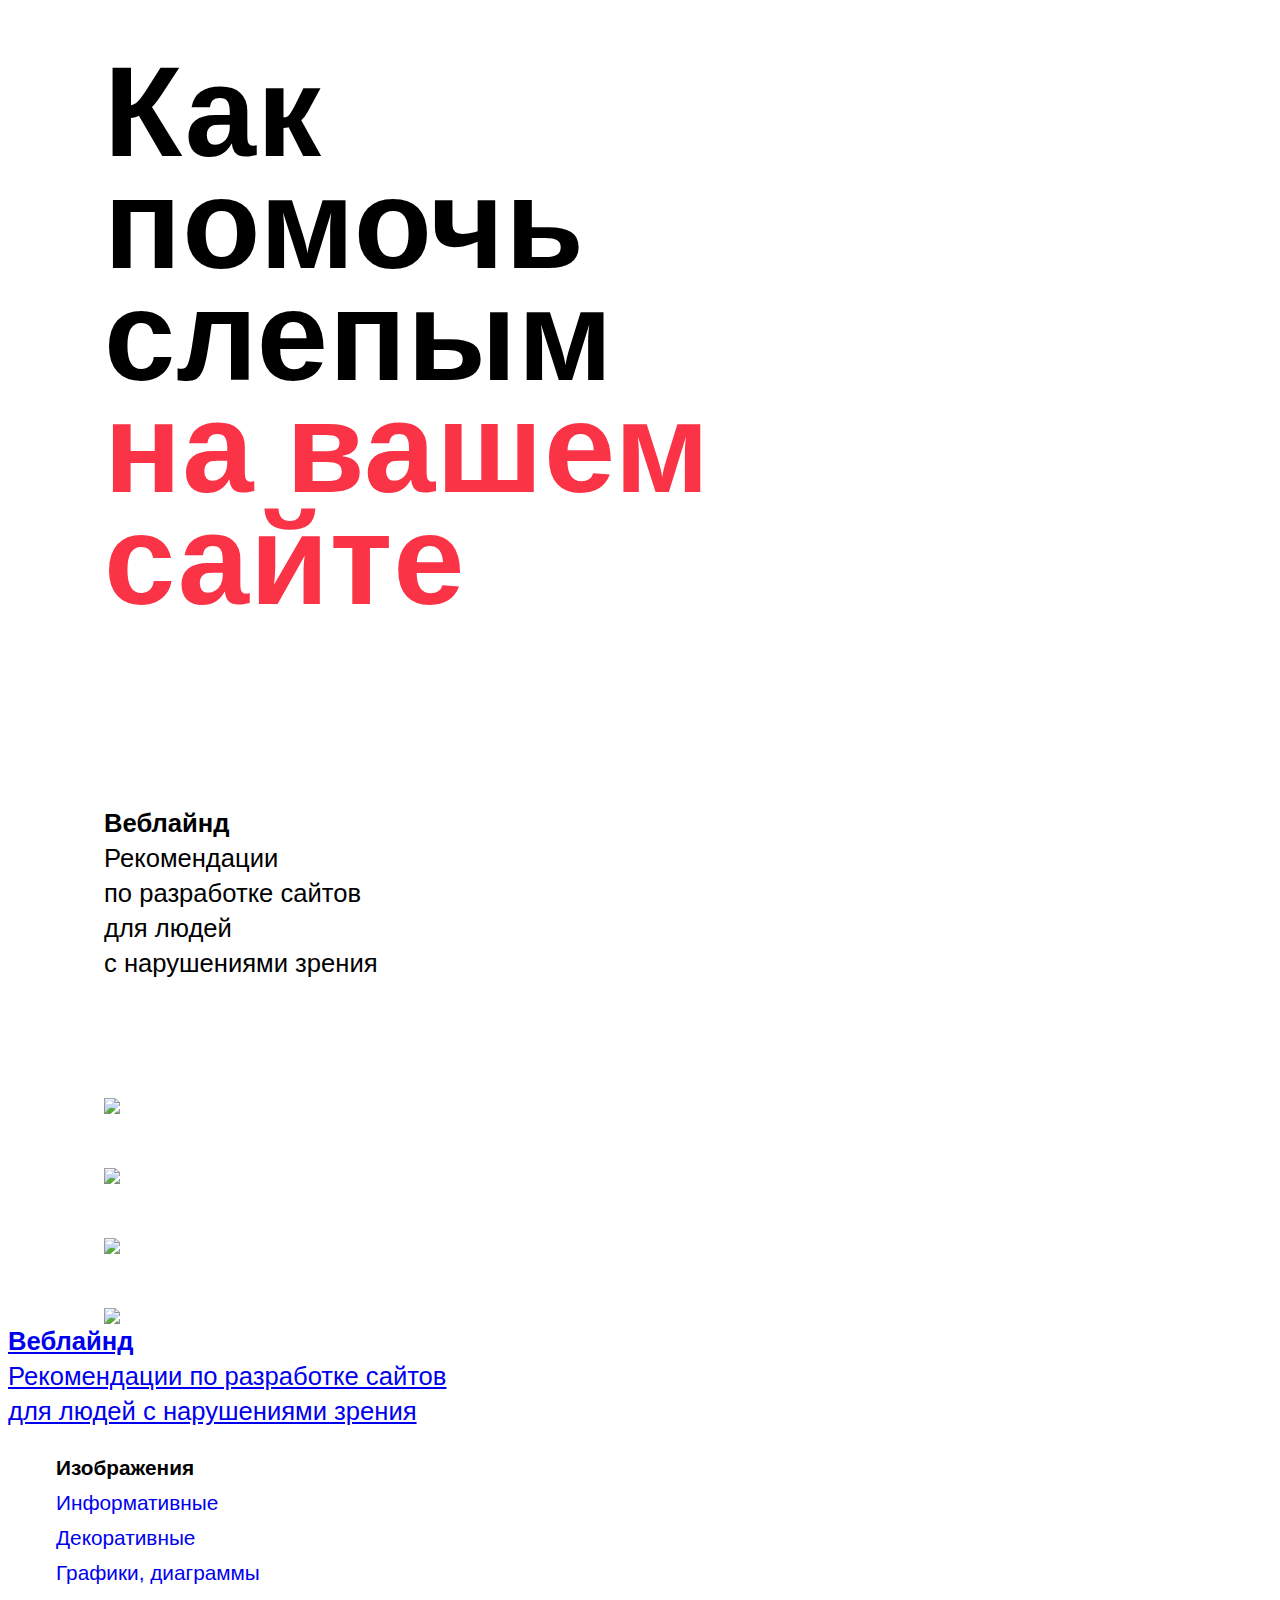
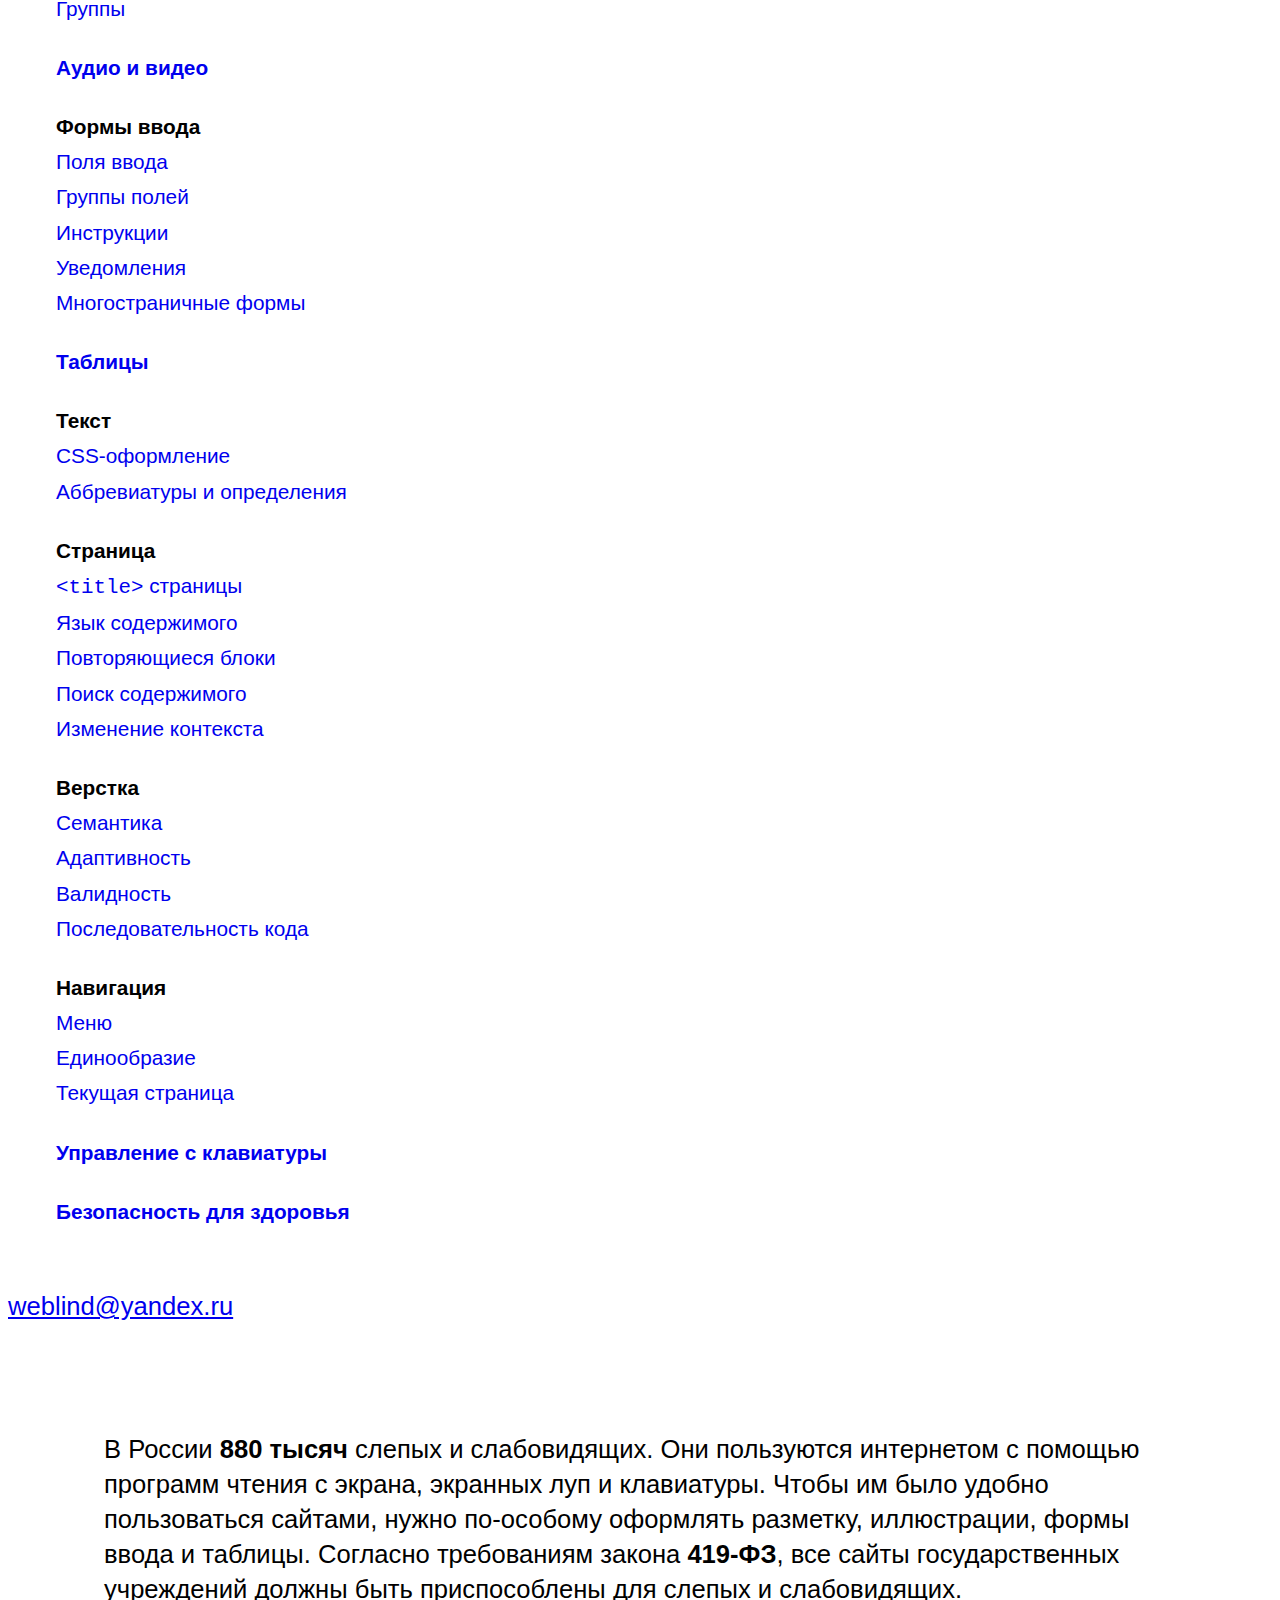
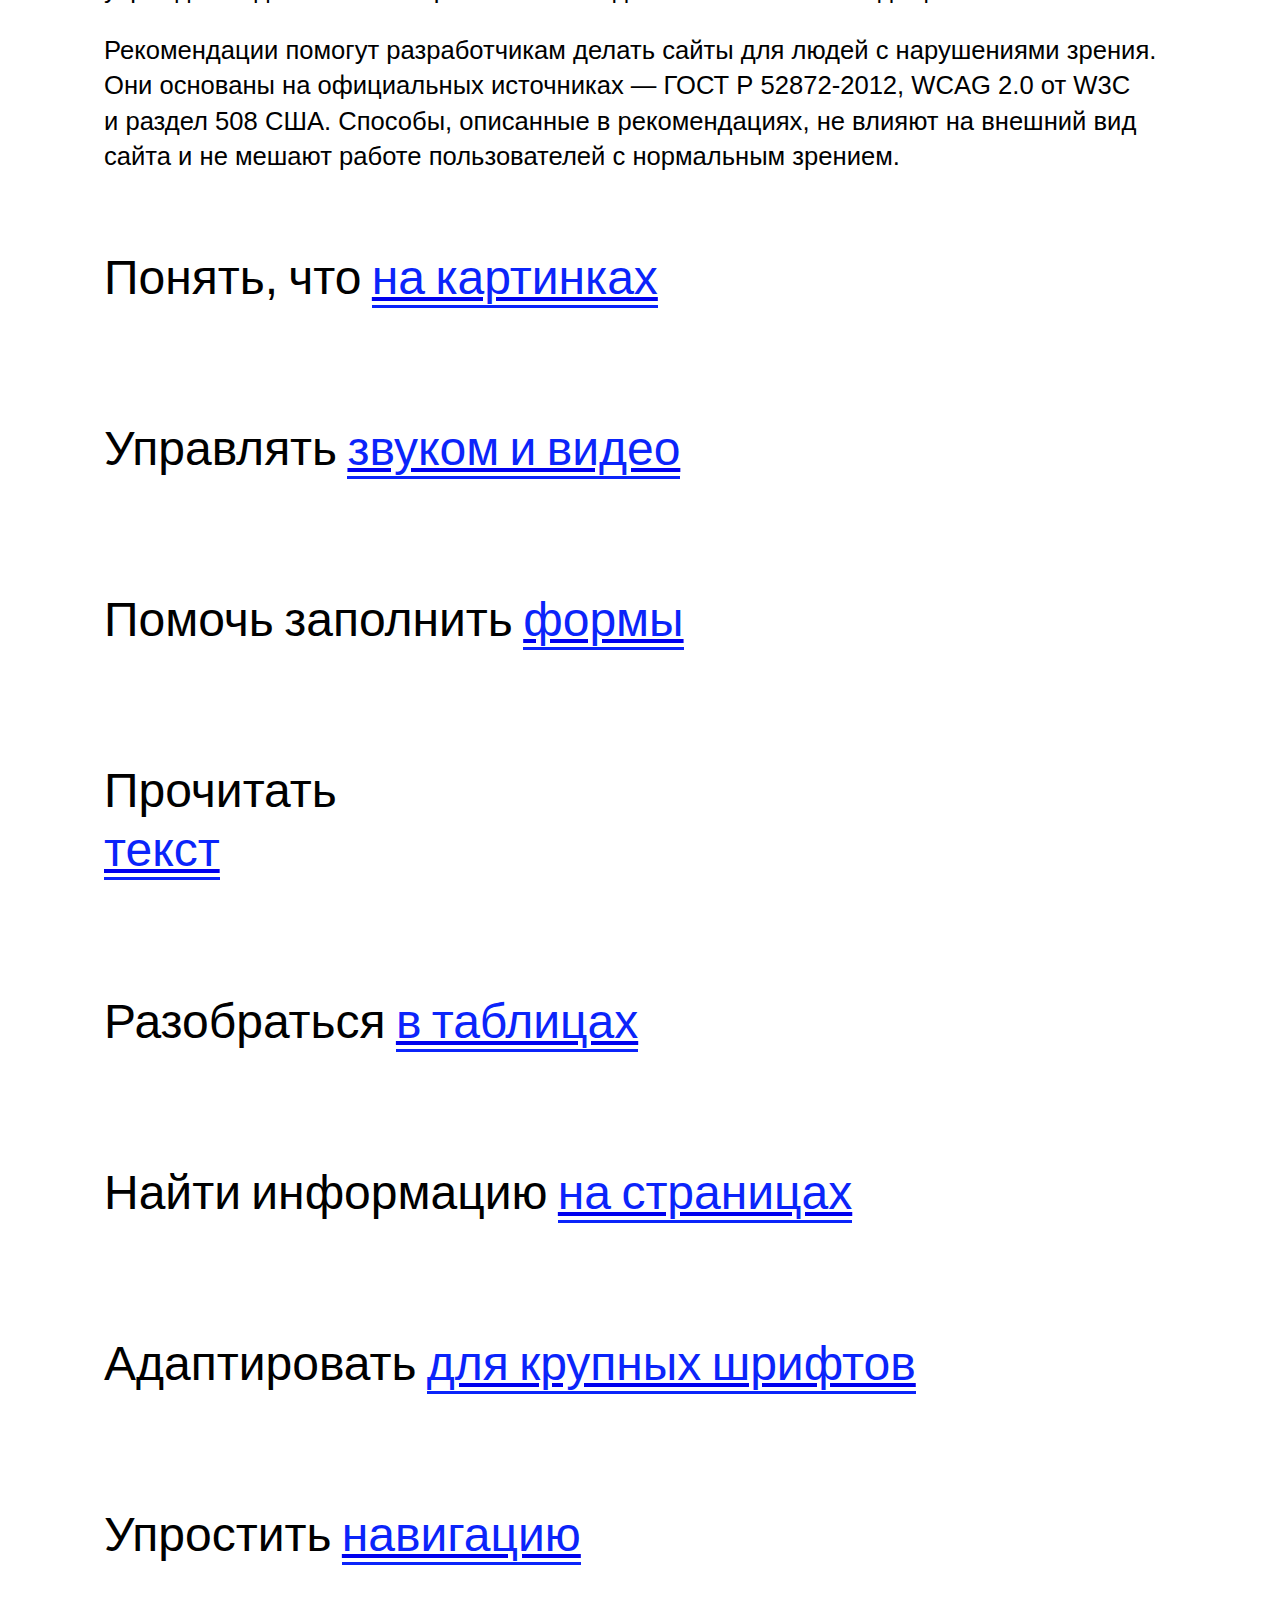
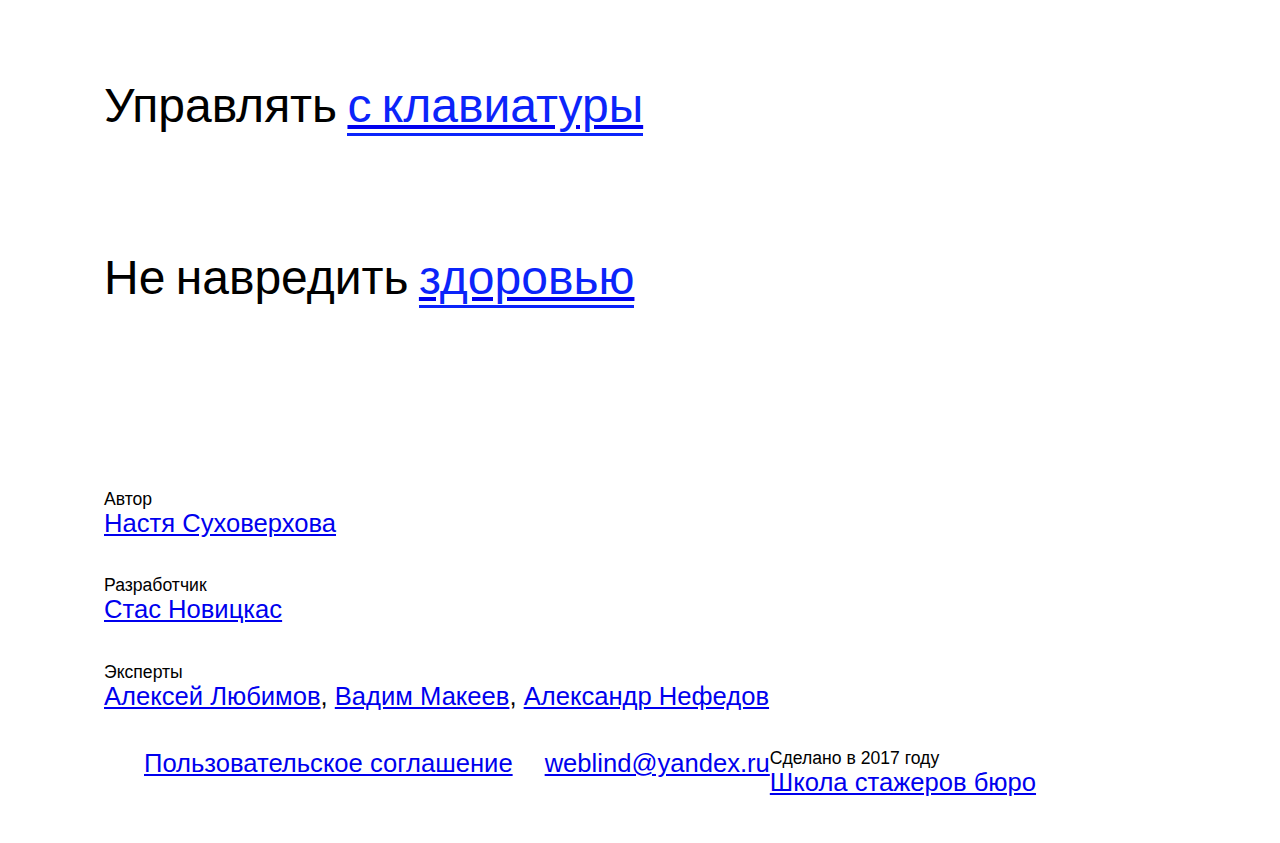
==== commit bea9b78f: "Merge branch 'master' into issues25" ====
--- a/src/index.html
+++ b/src/index.html
@@ -490,15 +490,9 @@
                 <div class="txt-left">
                   <div class="item">
                     <strong class="expert-label">Эксперты</strong><br>
-                    <div class="expert-item">
-                      <a href="http://lyubimov.su/"><nobr>Алексей Любимов</nobr></a><span class="comma">,</span>
-                    </div>
-                    <div class="expert-item">
-                      <a href="https://twitter.com/pepelsbey"><nobr>Вадим Макеев</nobr></a><span class="comma">,</span>
-                    </div>
-                    <div class="expert-item">
-                      <a href="https://vk.com/id3157005"><nobr>Александр Нефедов</nobr></a>
-                    </div>
+                    <a href="http://lyubimov.su/">Алексей Любимов</a>,
+                    <a href="https://twitter.com/pepelsbey">Вадим Макеев</a>,
+                    <a href="https://vk.com/id3157005">Александр Нефедов</a>
                   </div>
 
                   <div class="item">
@@ -555,13 +549,13 @@
               <div class="expert-box">
                 <strong class="expert-label">Эксперты</strong><br>
                 <div class="expert-item">
-                  <a href="http://lyubimov.su/"><nobr>Алексей Любимов</nobr></a>
+                  <a href="http://lyubimov.su/">Алексей Любимов</a>
                 </div><br>
                 <div class="expert-item">
-                  <a href="https://twitter.com/pepelsbey"><nobr>Вадим Макеев</nobr></a>
+                  <a href="https://twitter.com/pepelsbey">Вадим Макеев</a>
                 </div><br>
                 <div class="expert-item">
-                  <a href="https://vk.com/id3157005"><nobr>Александр Нефедов</nobr></a>
+                  <a href="https://vk.com/id3157005">Александр Нефедов</a>
                 </div>
               </div>
             </div>
